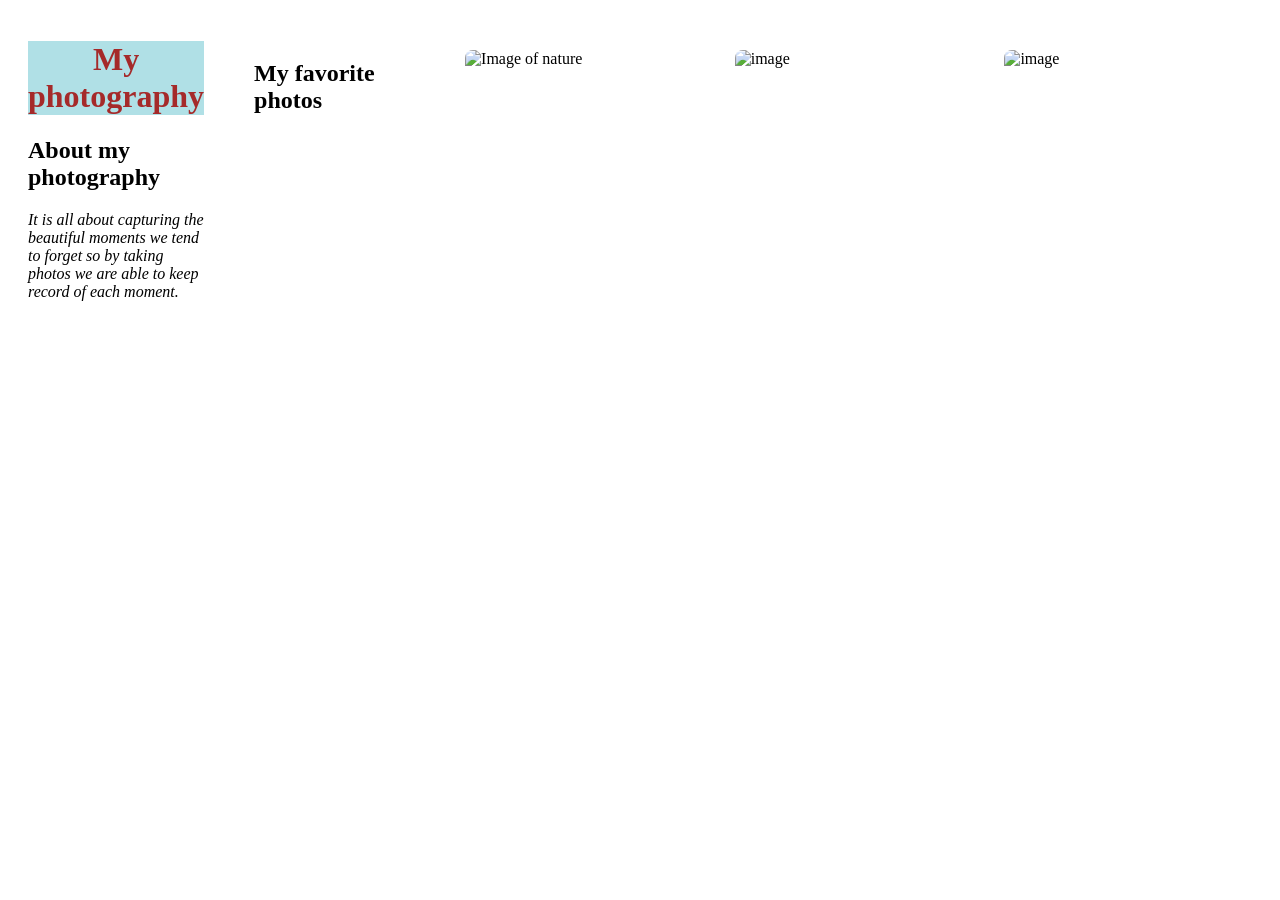
==== index.html @ c1098432 "Update index.html" ====
<!DOCTYPE html>
<html lang="en">
<head>
    <meta charset="UTF-8">
    <meta name="viewport" content="width=device-width, initial-scale=1.0">
    <link rel="stylesheet" href="style.css">
    <title>Photography</title>
</head>
<body>
   <header>


<div class="gallery"> 
  <header>
    <h1>My photography</h1>
    <h2>About my photography</h2>
    <p><em>It is all about capturing the beautiful moments we tend to forget so by taking photos we are able to keep record of each moment. </em></p>
  </header>
    
    <section>
      <div class="gallery">  
    <h2>My favorite photos</h2>
    <img width="250px" height="200px" src="https://encrypted-tbn0.gstatic.com/images?q=tbn:ANd9GcToMKmB0jB3Bl8sR4mqts2in6dacxKQWgoJb6XHMQro6g&s=10" alt="Image of nature">
    <img width= "250px" height="200px" src="https://encrypted-tbn0.gstatic.com/images?q=tbn:ANd9GcSG74iHvdEDvOzrhEQiHeZE9ZDYfT-QNNJ1oiH1f4Pu8w&s " alt="image">
    <img width="250px" height="200px" src="https://encrypted-tbn0.gstatic.com/images?q=tbn:ANd9GcT04KFpzmrJBFPDhKM2uLHa9Necem5zp-5gXFu7uk9d8g&s=10 " alt="image">
 </div> 
</section>
<div>
    <h3>Biography of my photography</h3>
     <p><em>I am karen. I love photography because I capture beautiful moments in nature and it is one of my favorite hobbies because I express my creativity and preserve memories that can be shared with others.</em></p>
</div>

<section>
   <h3>Biography of my photography</h3>
   <p><em>I am karen. I love photography because I capture beautiful moments in nature and it is one of my favorite hobbies because I express my creativity and preserve memories that can be shared with others.</em></p>
</section>

<footer>
    <h4>Contact</h4>
    <p><em>reach out to me via</em></p>
    <ul>
        <li> EMAIL: <a href="https://karentoris223@gmail.com">karentoris223@gmail.com</a></li>
        <li>EMAIL: <a href="https://toriskaren@gmail.com">toriskaren@gmail.com</a></li>
        <li> PHONE: 0762095866</li>
        <li> MESSAGE: 0714868209</li>
    </ul>
</footer>
</body>
</html>
---- style.css ----
*{
    border: 2px;
    padding: 0vw;
}

.body {
    background-color: powderblue;
    color: brown;
    font-family: sans-serif;
    line-height: 1.6;
    margin: 20px;
}

/* Headings */
h1 {
    text-align: center;
    color: brown;
    background-color: powderblue;
}

h2 {
    color: black;
    text-overflow: clip;
    font-size: 1.5rem;
    margin-bottom: 20px;
}
h3 {
    color: black;
    border-bottom: 5px;
    padding-bottom: 5px;
    margin: 5px;
    font-size: 1.5rem;
}
h4{
    font-size: 1.6rem;
}

/* gallery */
.gallery {
    display: flex;
    gap: 30px;
    margin:20px
}
 
img {
    border-spacing: 15px;
    border-radius: 8px;
    margin: 10px;
    object-fit: cover;
}

/* contact*/
ul {
    list-style-type: circle;
    padding:0;
    font-size: 1.0rem;
    color: black;
    text-decoration: dotted;
}
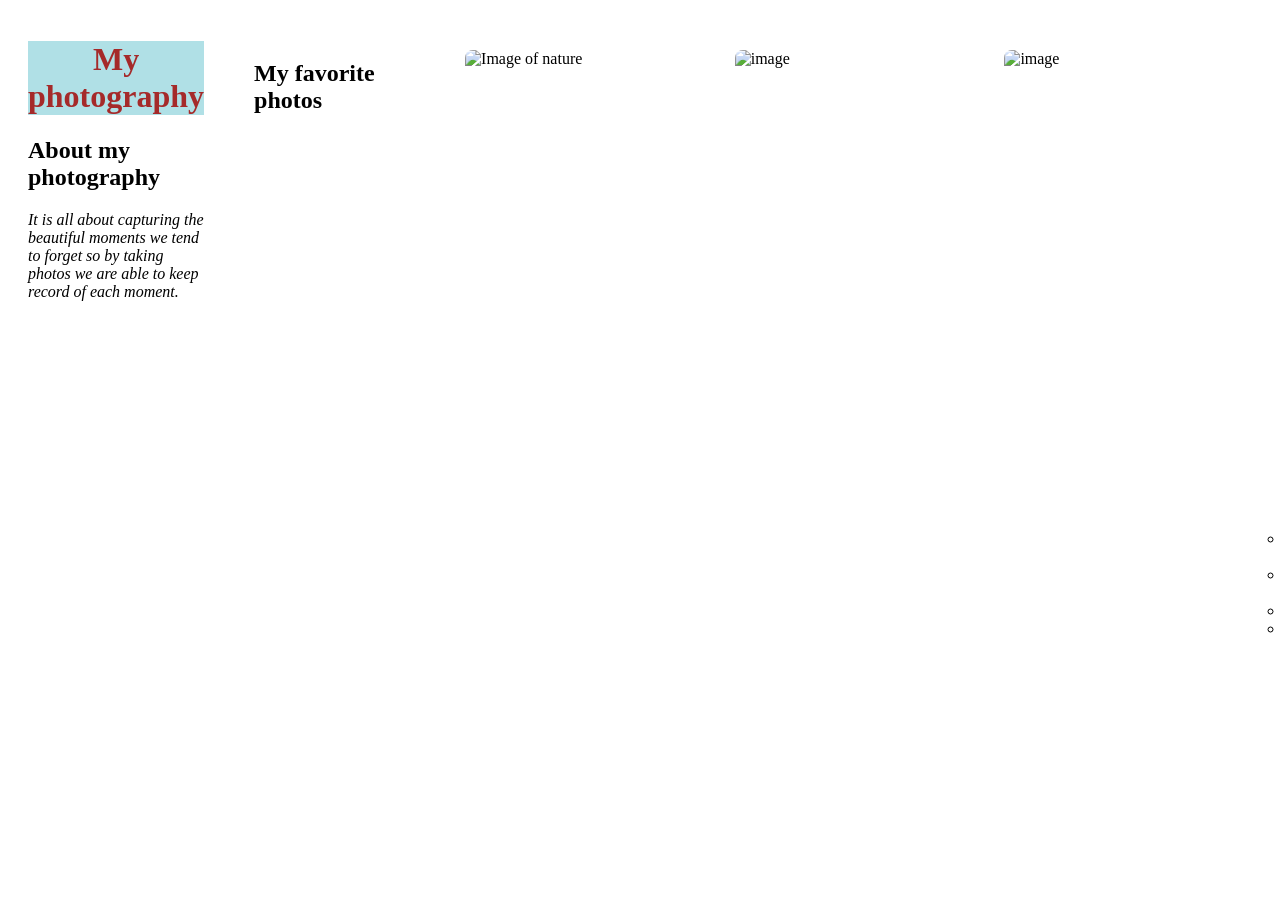
==== commit 137daada: "Update index.html" ====
--- a/index.html
+++ b/index.html
@@ -8,8 +8,6 @@
 </head>
 <body>
    <header>
-
-
 <div class="gallery"> 
   <header>
     <h1>My photography</h1>
@@ -27,8 +25,7 @@
 </section>
 <div>
     <h3>Biography of my photography</h3>
-     <p><em>I am karen. I love photography because I capture beautiful moments in nature and it is one of my favorite hobbies because I express my creativity and preserve memories that can be shared with others.</em></p>
-</div>
+     <p><em>I am karen. I lov
 
 <section>
    <h3>Biography of my photography</h3>
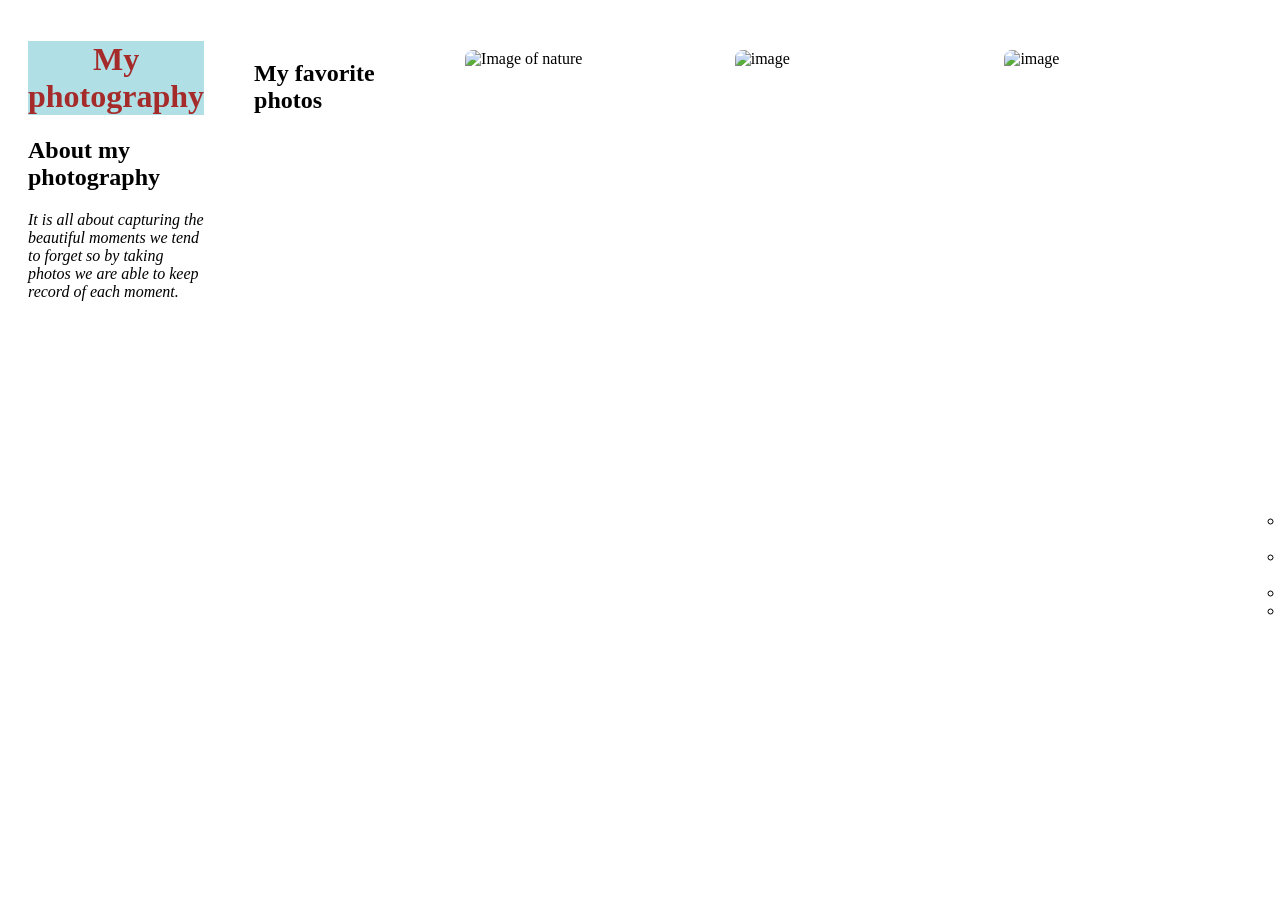
==== commit 31dfb764: "Update index.html" ====
--- a/index.html
+++ b/index.html
@@ -25,7 +25,6 @@
 </section>
 <div>
     <h3>Biography of my photography</h3>
-     <p><em>I am karen. I lov
 
 <section>
    <h3>Biography of my photography</h3>
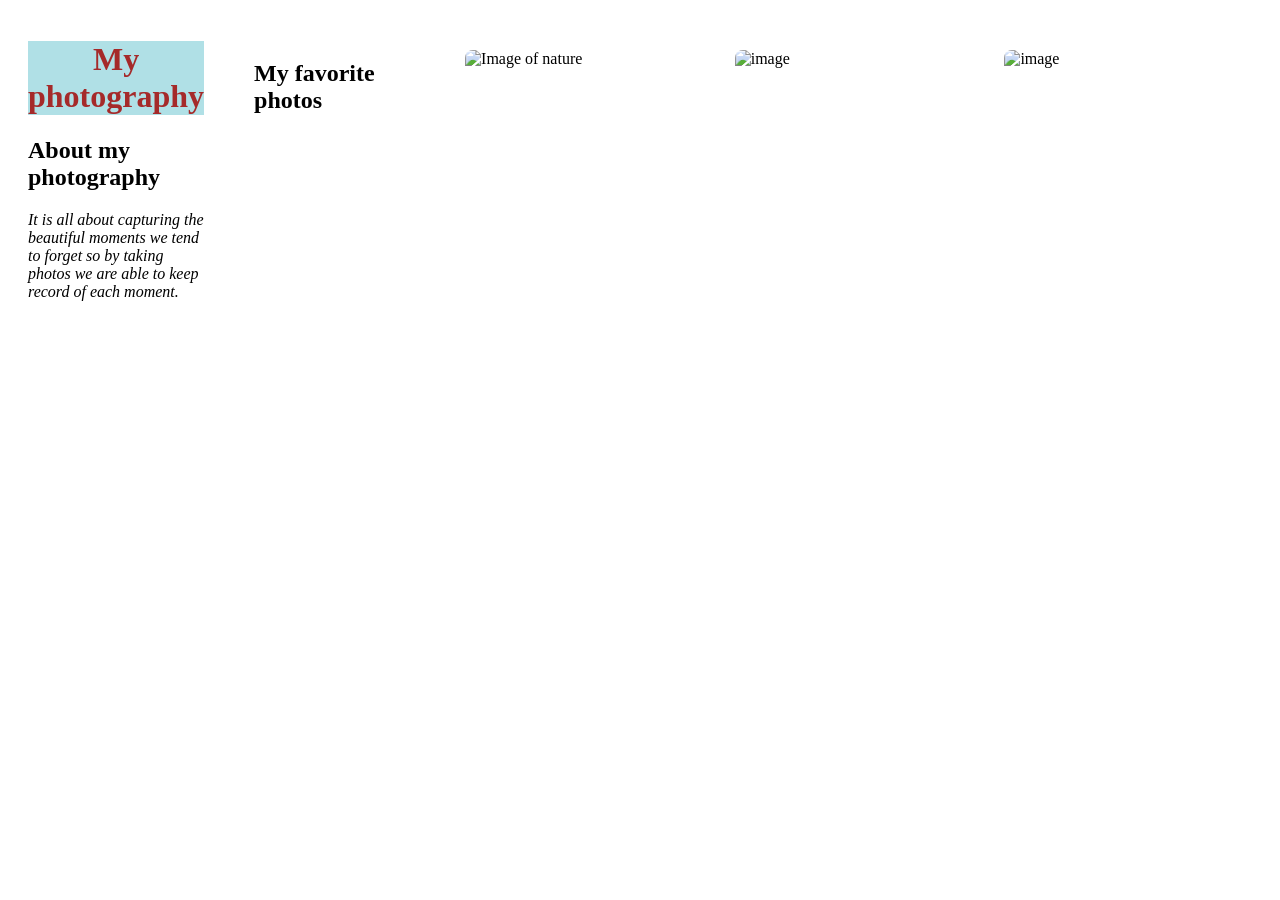
==== commit d0009b5f: "Fix HTML formatting and structure" ====
--- a/index.html
+++ b/index.html
@@ -21,10 +21,8 @@
     <img width="250px" height="200px" src="https://encrypted-tbn0.gstatic.com/images?q=tbn:ANd9GcToMKmB0jB3Bl8sR4mqts2in6dacxKQWgoJb6XHMQro6g&s=10" alt="Image of nature">
     <img width= "250px" height="200px" src="https://encrypted-tbn0.gstatic.com/images?q=tbn:ANd9GcSG74iHvdEDvOzrhEQiHeZE9ZDYfT-QNNJ1oiH1f4Pu8w&s " alt="image">
     <img width="250px" height="200px" src="https://encrypted-tbn0.gstatic.com/images?q=tbn:ANd9GcT04KFpzmrJBFPDhKM2uLHa9Necem5zp-5gXFu7uk9d8g&s=10 " alt="image">
- </div> 
+ 
 </section>
-<div>
-    <h3>Biography of my photography</h3>
 
 <section>
    <h3>Biography of my photography</h3>
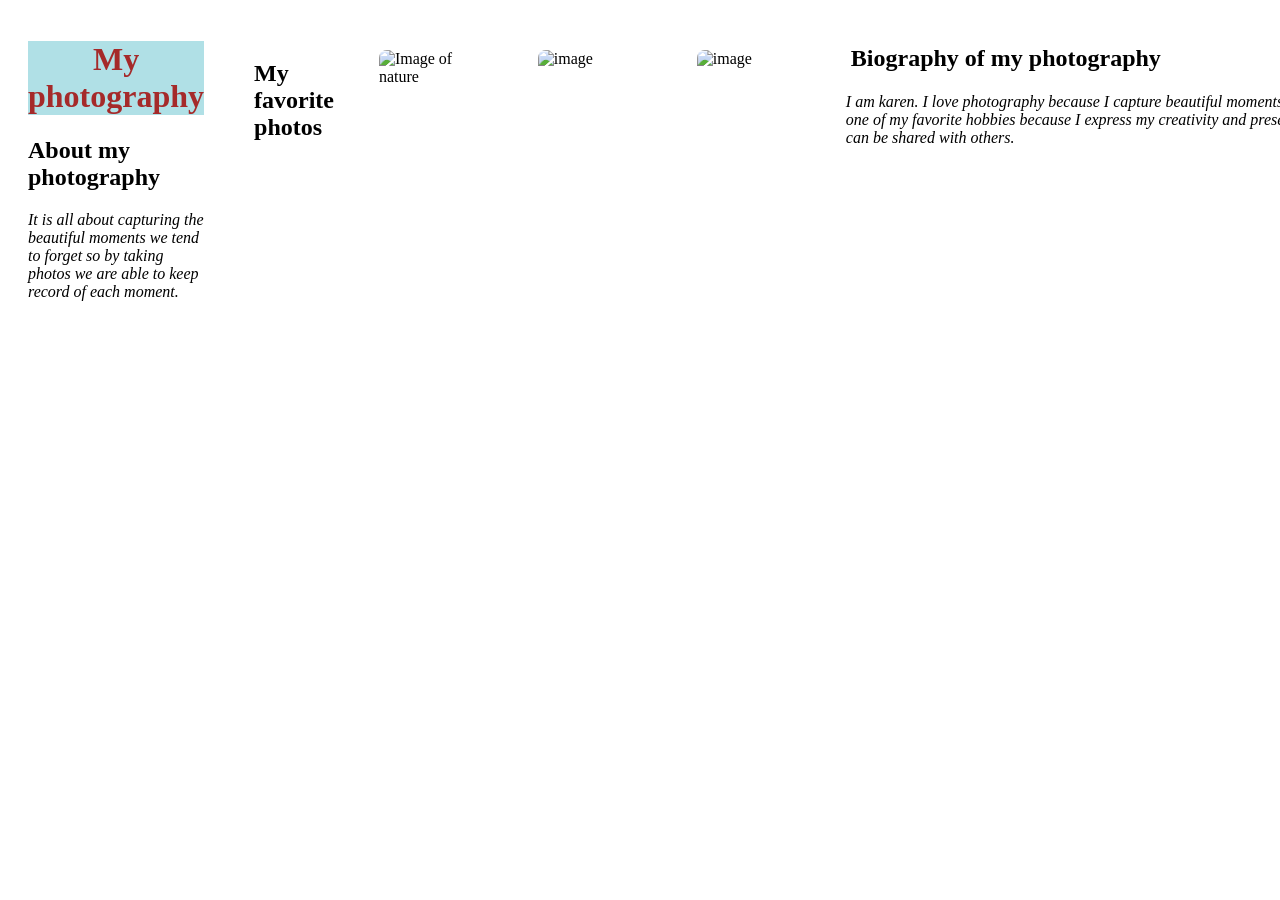
==== commit 54075417: "Fix HTML formatting and structure" ====
--- a/index.html
+++ b/index.html
@@ -21,8 +21,6 @@
     <img width="250px" height="200px" src="https://encrypted-tbn0.gstatic.com/images?q=tbn:ANd9GcToMKmB0jB3Bl8sR4mqts2in6dacxKQWgoJb6XHMQro6g&s=10" alt="Image of nature">
     <img width= "250px" height="200px" src="https://encrypted-tbn0.gstatic.com/images?q=tbn:ANd9GcSG74iHvdEDvOzrhEQiHeZE9ZDYfT-QNNJ1oiH1f4Pu8w&s " alt="image">
     <img width="250px" height="200px" src="https://encrypted-tbn0.gstatic.com/images?q=tbn:ANd9GcT04KFpzmrJBFPDhKM2uLHa9Necem5zp-5gXFu7uk9d8g&s=10 " alt="image">
- 
-</section>
 
 <section>
    <h3>Biography of my photography</h3>
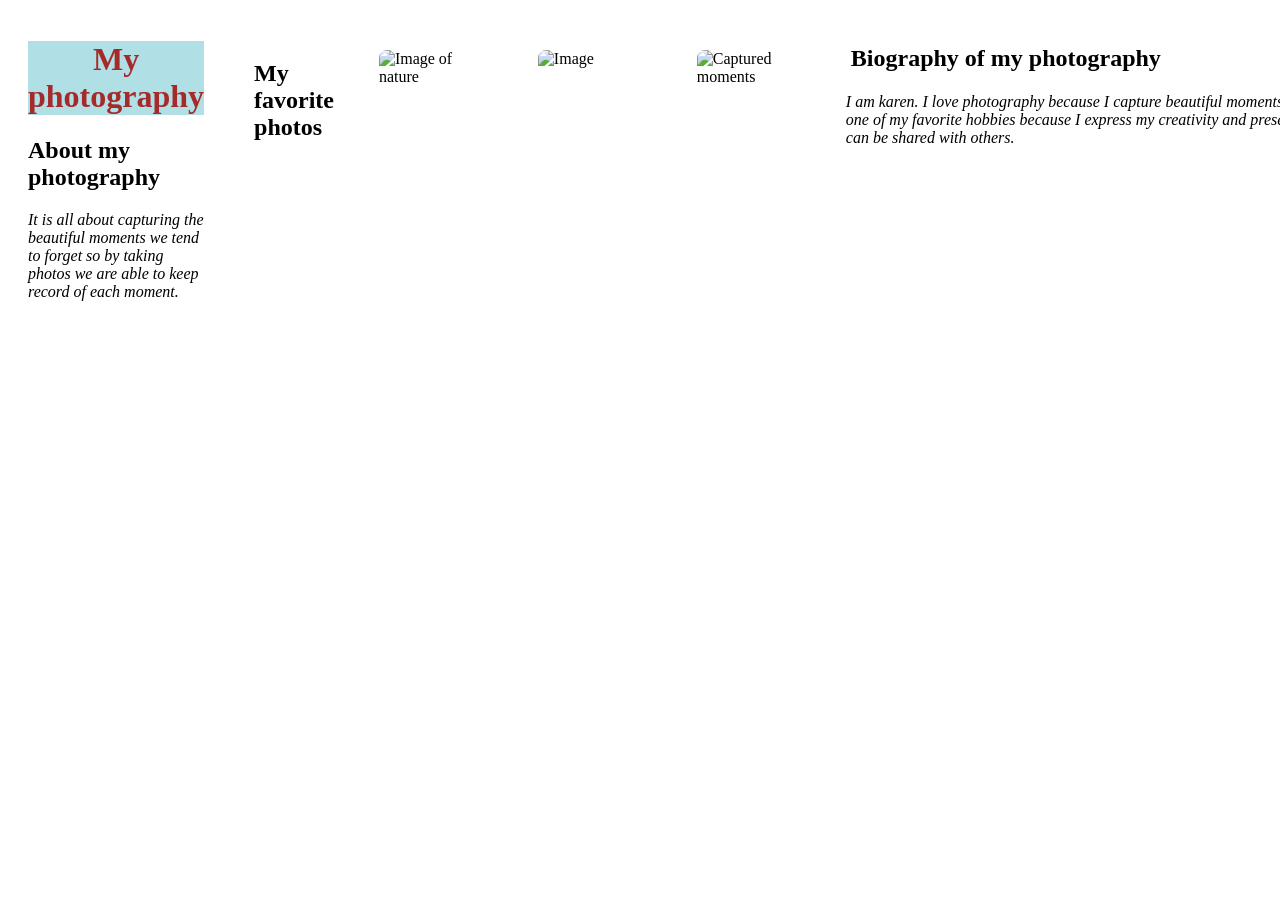
==== commit a8681f05: "Update index.html" ====
--- a/index.html
+++ b/index.html
@@ -19,8 +19,8 @@
       <div class="gallery">  
     <h2>My favorite photos</h2>
     <img width="250px" height="200px" src="https://encrypted-tbn0.gstatic.com/images?q=tbn:ANd9GcToMKmB0jB3Bl8sR4mqts2in6dacxKQWgoJb6XHMQro6g&s=10" alt="Image of nature">
-    <img width= "250px" height="200px" src="https://encrypted-tbn0.gstatic.com/images?q=tbn:ANd9GcSG74iHvdEDvOzrhEQiHeZE9ZDYfT-QNNJ1oiH1f4Pu8w&s " alt="image">
-    <img width="250px" height="200px" src="https://encrypted-tbn0.gstatic.com/images?q=tbn:ANd9GcT04KFpzmrJBFPDhKM2uLHa9Necem5zp-5gXFu7uk9d8g&s=10 " alt="image">
+    <img width= "250px" height="200px" src="https://encrypted-tbn0.gstatic.com/images?q=tbn:ANd9GcSG74iHvdEDvOzrhEQiHeZE9ZDYfT-QNNJ1oiH1f4Pu8w&s " alt="Image">
+    <img width="250px" height="200px" src="https://encrypted-tbn0.gstatic.com/images?q=tbn:ANd9GcT04KFpzmrJBFPDhKM2uLHa9Necem5zp-5gXFu7uk9d8g&s=10 " alt="Captured moments">
 
 <section>
    <h3>Biography of my photography</h3>
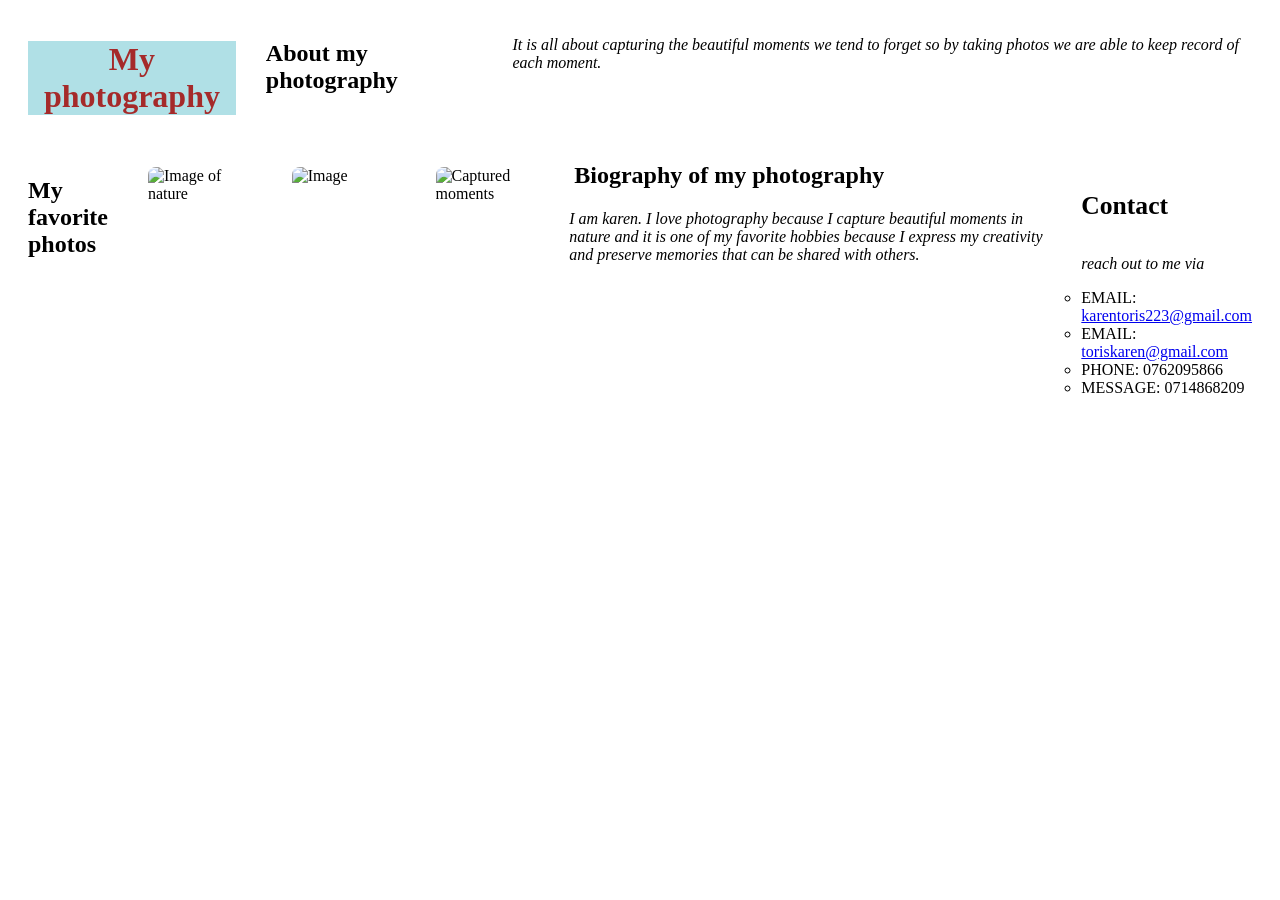
==== commit 0b50527e: "Update index.html" ====
--- a/index.html
+++ b/index.html
@@ -9,7 +9,6 @@
 <body>
    <header>
 <div class="gallery"> 
-  <header>
     <h1>My photography</h1>
     <h2>About my photography</h2>
     <p><em>It is all about capturing the beautiful moments we tend to forget so by taking photos we are able to keep record of each moment. </em></p>
